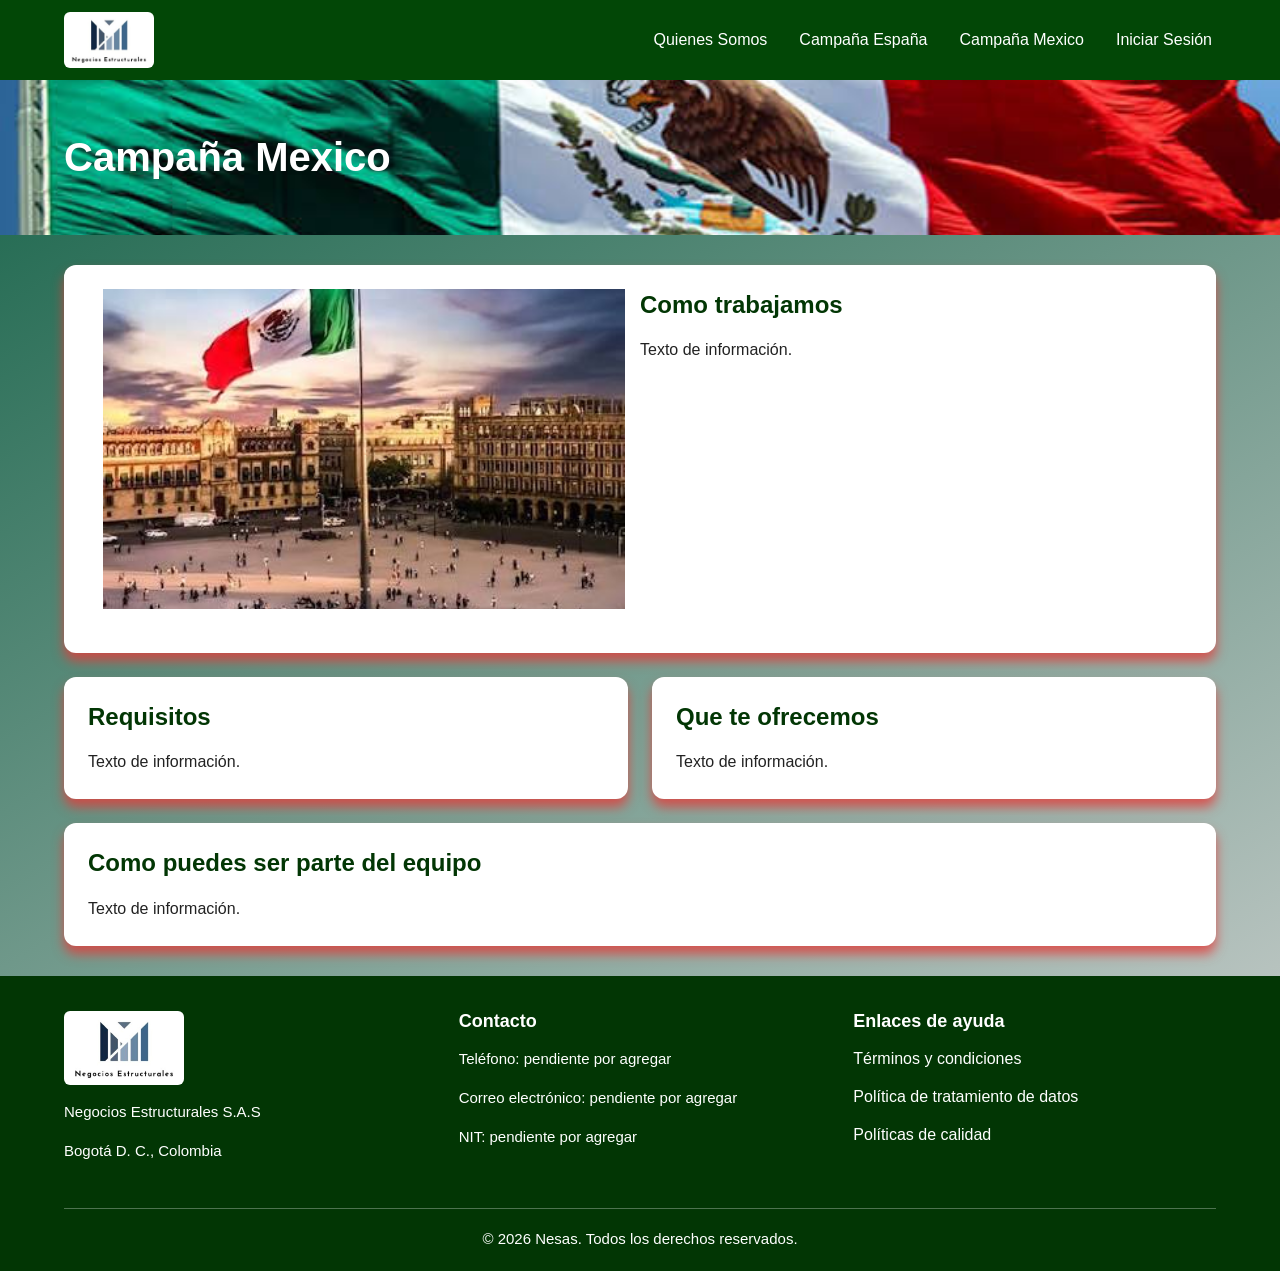
==== Proyecto Intranet/Estructura html/Campaña Mexico.html @ 70970173 "Add files via upload" ====
﻿<!DOCTYPE html>
<html lang="es">
<head>
    <meta charset="UTF-8">
    <meta name="viewport" content="width=device-width, initial-scale=1.0">
    <title>Campaña Mexico | Nesas</title>
    <link rel="stylesheet" href="../Estructura CSS/Campaña Mexico.css">
    <link rel="icon" type="image/jpeg" href="../Img/Logo Nesas.jpg">
</head>
<body>
    <header class="header">
        <a class="logo" href="Inicio.html">
            <img src="../Img/Logo Nesas.jpg" alt="Logo de Nesas">
        </a>
        <nav class="nav">
            <a href="Quienes Somos.html" aria-current="page">
                Quienes Somos
            </a>
            <a href="Campaña España.html">
                Campaña España
            </a>
            <a href="Campaña Mexico.html">
                Campaña Mexico
            </a>
            <a href="Inicio Sesion.html">
                Iniciar Sesión
            </a>
        </nav>
    </header>
    <main>
        <h1 class="page-title">Campaña Mexico</h1>

    <section class="container">
        <article class="post">
            <img src="../Img/Convocatoria Mexico.jpg" alt="Asesores de Nesas">
            <div class="card-content">
                <h2>Como trabajamos</h2>
                <p>Texto de información.</p>
            </div>
        </article>
        <div class="mision-vision">
            <article class="texto">
                <div class="card-content">
                    <h2>Requisitos</h2>
                    <p>Texto de información.</p>
                </div>
            </article>
            <article class="vision">
                <div class="card-content">
                    <h2>Que te ofrecemos</h2>
                    <p>Texto de información.</p>
                </div>
            </article>
        </div>
        <article class="diferentes">
            <div class="card-content">
                <h2>Como puedes ser parte del equipo</h2>
                <p>Texto de información.</p>
            </div>
        </article>
    </section>
    </main>
    <footer class="footer">
        <div class="footer-content">

            <section class="footer-brand">
                <img src="../Img/Logo Nesas.jpg" alt="Logo de Nesas">
                <p>Negocios Estructurales S.A.S</p>
                <p>Bogotá D. C., Colombia</p>
            </section>

            <section>
                <h2>Contacto</h2>
                <p>Teléfono: pendiente por agregar</p>
                <p>Correo electrónico: pendiente por agregar</p>
                <p>NIT: pendiente por agregar</p>
            </section>

            <section>
                <h2>Enlaces de ayuda</h2>
                <a href="Terminos Y Condiciones.html">Términos y condiciones</a>
                <a href="Politica De Tratamiento De Datos.html">Política de tratamiento de datos</a>
                <a href="Politicas De Calidad.html">Políticas de calidad</a>
            </section>

        </div>

        <p class="copyright">
            © 2026 Nesas. Todos los derechos reservados.
        </p>
    </footer>
</body>
</html>
---- Proyecto Intranet/Estructura CSS/Campaña Mexico.css ----
/* =========================================
   1. CONFIGURACIÓN GENERAL
========================================= */

* {
    box-sizing: border-box;
}

html {
    scroll-behavior: smooth;
}

body {
    margin: 0;
    padding: 0;
    min-width: 0;
    font-family: Arial, Helvetica, sans-serif;
    background: linear-gradient(150deg, #116045, #D4D4D4);
    color: #222;
    overflow-wrap: break-word;
}

img {
    display: block;
    max-width: 100%;
    height: auto;
}


/* =========================================
   2. ENCABEZADO Y LOGO
========================================= */

.header {
    background-color: rgb(2, 71, 6);
    color: white;
    padding: 12px 5%;
    display: flex;
    justify-content: space-between;
    align-items: center;
    flex-wrap: wrap;
    gap: 16px;
    position: sticky;
    top: 0;
    z-index: 1000;
}

.logo {
    display: inline-flex;
    align-items: center;
    flex-shrink: 0;
}

.logo img {
    width: 90px;
    height: auto;
    border-radius: 6px;
}


/* =========================================
   3. MENÚ DE NAVEGACIÓN
========================================= */

.nav {
    display: flex;
    align-items: center;
    justify-content: flex-end;
    flex-wrap: wrap;
    gap: 10px 24px;
}

.nav a {
    color: white;
    text-decoration: none;
    font-size: 16px;
    padding: 10px 4px;
    transition: color 0.3s ease;
}

.nav a:hover,
.nav a:focus-visible {
    color: rgb(3, 168, 121);;
}


/* =========================================
   4. TÍTULO PRINCIPAL
========================================= */

.page-title {
    margin: 0;
    padding: clamp(28px, 5vw, 55px) 5%;
    background-image: url(../Img/Mexico.jpg);
    color: white;
    font-size: clamp(26px, 4vw, 40px);
    text-align: left;
    background-repeat: no-repeat;
    background-size: 100%;
    background-position-y: center;
}


/* =========================================
   5. CONTENEDOR PRINCIPAL
========================================= */

.container {
    width: 100%;
    max-width: 1200px;
    margin: 0 auto;
    padding: 30px 24px;
    display: flex;
    flex-direction: column;
    gap: 24px;
}


/* =========================================
   6. ESTILO GENERAL DE LAS TARJETAS
========================================= */

.container article {
    min-width: 0;
    margin: 0;
    padding: 24px;
    background-color: white;
    border-radius: 12px;
    box-shadow: 0 8px 12px rgba(227, 60, 58, 0.801);
    transition: transform 0.3s ease,
                box-shadow 0.3s ease;
}

.container article:hover {
    transform: translateY(-4px);
    box-shadow: 0 8px 12px rgb(3, 168, 121);
}


/* =========================================
   7. SECCIÓN QUIÉNES SOMOS
   Ocupa todo el ancho disponible
========================================= */

.container .post {
    width: 100%;
}

.container .post img {
    width: 50%;
    max-width: 100%;
    max-height: 320px;
    margin: 0 0 20px;
    padding: 0 15px;
    border-radius: 8px;
    object-fit: cover;
    float: left;
}

/* =========================================
   8. MISIÓN Y VISIÓN
   Dos columnas en pantallas grandes
========================================= */

.mision-vision {
    width: 100%;
    display: grid;
    grid-template-columns: repeat(2, minmax(0, 1fr));
    gap: 24px;
    align-items: stretch;
}

.mision-vision article {
    width: 100%;
    min-width: 0;
}


/* =========================================
   9. TÍTULOS Y TEXTOS DE LAS TARJETAS
========================================= */

.container article h2 {
    margin: 0 0 16px;
    color: rgb(2, 54, 4);
    font-size: clamp(19px, 2vw, 24px);
    line-height: 1.3;
}

.container article p {
    margin: 0;
    font-size: 16px;
    line-height: 1.7;
}


/* =========================================
   10. SECCIÓN QUÉ NOS HACE DIFERENTES
   Ocupa todo el ancho disponible
========================================= */

.container .diferentes {
    width: 100%;
}


/* =========================================
   11. PIE DE PÁGINA
========================================= */

.footer {
    width: 100%;
    margin: 0;
    padding: 35px 5% 20px;
    background-color: rgb(2, 54, 4);
    color: white;
}

.footer-content {
    width: 100%;
    max-width: 1200px;
    margin: 0 auto;
    display: grid;
    grid-template-columns: repeat(3, minmax(0, 1fr));
    gap: 32px;
}

.footer section {
    min-width: 0;
}

.footer-brand img {
    width: 120px;
    height: auto;
    margin-bottom: 12px;
    border-radius: 6px;
}

.footer h2 {
    margin-top: 0;
    font-size: 18px;
}

.footer p {
    font-size: 15px;
    line-height: 1.6;
}

.footer a {
    display: block;
    width: fit-content;
    max-width: 100%;
    margin-bottom: 14px;
    color: white;
    text-decoration: none;
    line-height: 1.5;
}

.footer a:hover,
.footer a:focus-visible {
    color: rgb(3, 168, 121);;
}


/* =========================================
   12. DERECHOS RESERVADOS
========================================= */

.copyright {
    width: 100%;
    max-width: 1200px;
    margin: 30px auto 0;
    padding-top: 18px;
    border-top: 1px solid rgb(255 255 255 / 30%);
    text-align: center;
    font-size: 14px;
}


/* =========================================
   13. TABLETS
   Pantallas de hasta 900px
========================================= */

@media (max-width: 900px) {
    .header {
        justify-content: center;
    }

    .nav {
        justify-content: center;
        gap: 8px 16px;
    }

    .container {
        padding: 24px 18px;
        gap: 20px;
    }

    .mision-vision {
        gap: 18px;
    }

    .footer-content {
        grid-template-columns: repeat(2, minmax(0, 1fr));
        gap: 24px;
    }
}


/* =========================================
   14. CELULARES
   Pantallas de hasta 600px
========================================= */

@media (max-width: 600px) {

    /* Encabezado */

    .header {
        position: relative;
        padding: 14px 16px;
        flex-direction: column;
        justify-content: center;
        gap: 12px;
    }

    .logo img {
        width: 75px;
    }


    /* Navegación vertical */

    .nav {
        width: 100%;
        flex-direction: column;
        align-items: stretch;
        gap: 2px;
    }

    .nav a {
        display: block;
        width: 100%;
        padding: 12px;
        text-align: center;
        border-radius: 6px;
    }

    .nav a:hover,
    .nav a:focus-visible {
        background-color: rgb(255 255 255 / 10%);
    }


    /* Título */

    .page-title {
        padding: 30px 16px;
        font-size: 28px;
        text-align: center;
    }


    /* Contenedor principal */

    .container {
        padding: 20px 14px;
        gap: 16px;
    }


    /* Tarjetas */

    .container article {
        padding: 20px;
    }


    /* Misión y visión una debajo de otra */

    .mision-vision {
        grid-template-columns: minmax(0, 1fr);
        gap: 16px;
    }


    /* Imagen */

    .container .post img {
        max-height: 240px;
    }


    /* Pie de página */

    .footer {
        padding: 28px 20px 18px;
    }

    .footer-content {
        grid-template-columns: minmax(0, 1fr);
        gap: 20px;
    }
}


/* =========================================
   15. CELULARES MUY PEQUEÑOS
   Pantallas de hasta 360px
========================================= */

@media (max-width: 360px) {

    .page-title {
        font-size: 24px;
    }

    .container article {
        padding: 16px;
    }

    .container article p {
        font-size: 15px;
    }

    .nav a {
        font-size: 14px;
    }
}


/* =========================================
   16. ACCESIBILIDAD
========================================= */

@media (prefers-reduced-motion: reduce) {

    html {
        scroll-behavior: auto;
    }

    *,
    *::before,
    *::after {
        transition-duration: 0.01ms !important;
        animation-duration: 0.01ms !important;
        scroll-behavior: auto !important;
    }
}
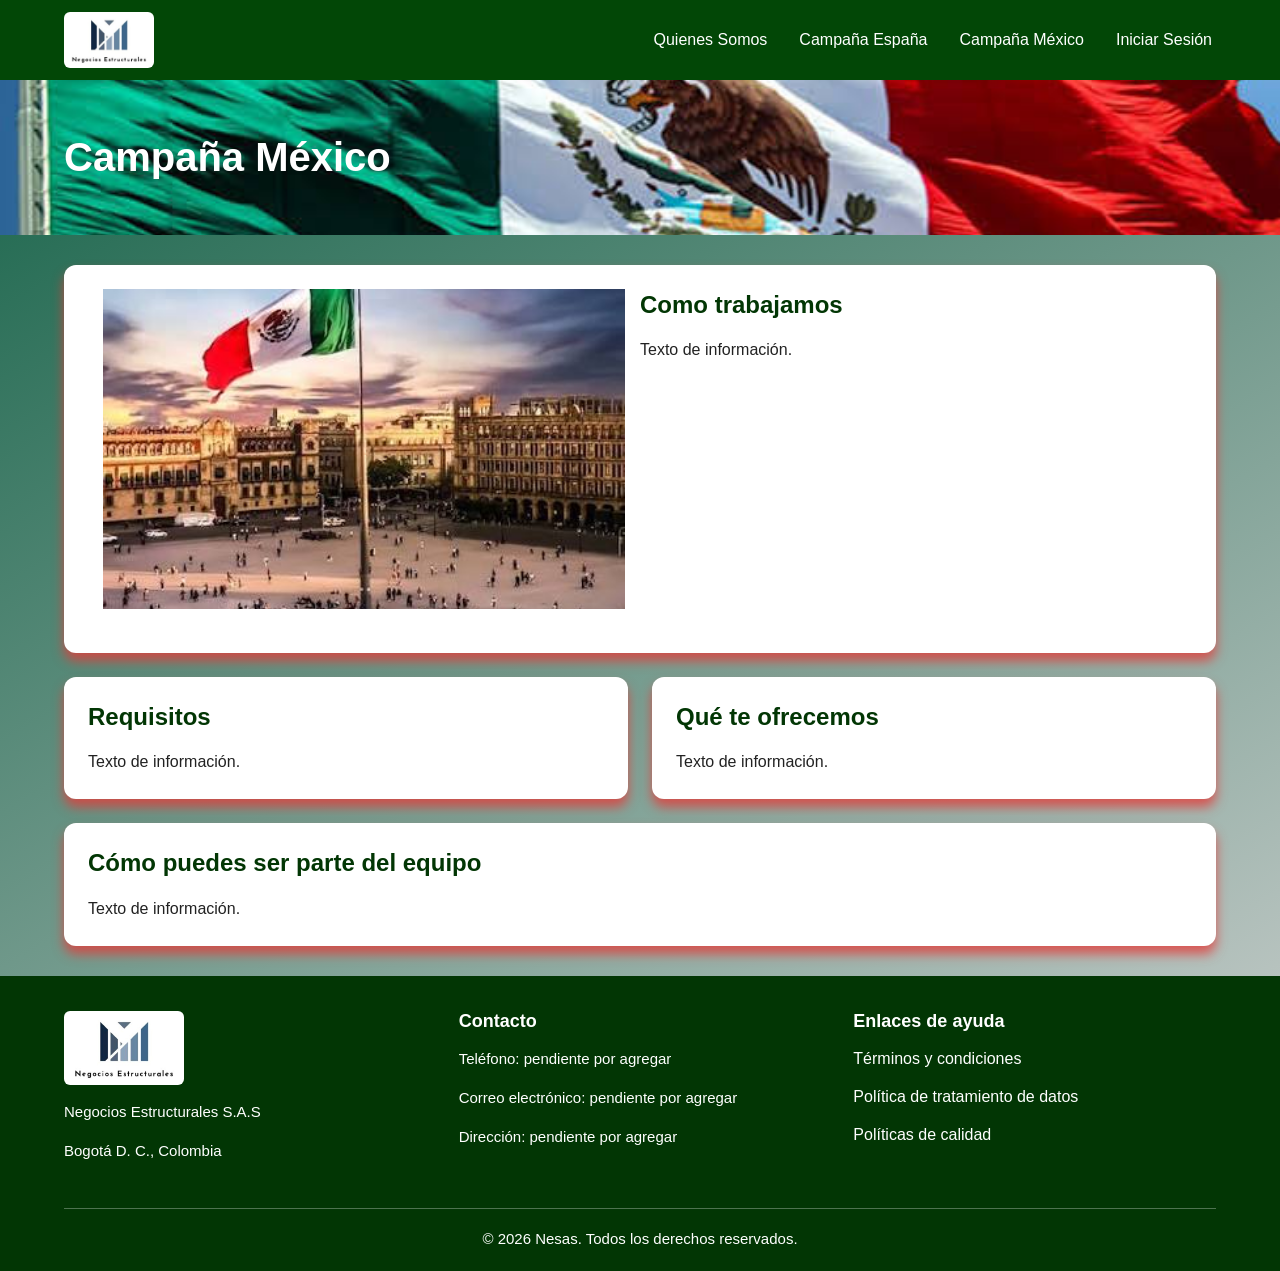
==== commit a554943a: "Add files via upload" ====
--- a/Proyecto Intranet/Estructura html/Campaña Mexico.html
+++ b/Proyecto Intranet/Estructura html/Campaña Mexico.html
@@ -3,7 +3,7 @@
 <head>
     <meta charset="UTF-8">
     <meta name="viewport" content="width=device-width, initial-scale=1.0">
-    <title>Campaña Mexico | Nesas</title>
+    <title>Campaña México | Nesas</title>
     <link rel="stylesheet" href="../Estructura CSS/Campaña Mexico.css">
     <link rel="icon" type="image/jpeg" href="../Img/Logo Nesas.jpg">
 </head>
@@ -20,7 +20,7 @@
                 Campaña España
             </a>
             <a href="Campaña Mexico.html">
-                Campaña Mexico
+                Campaña México
             </a>
             <a href="Inicio Sesion.html">
                 Iniciar Sesión
@@ -28,7 +28,7 @@
         </nav>
     </header>
     <main>
-        <h1 class="page-title">Campaña Mexico</h1>
+        <h1 class="page-title">Campaña México</h1>
 
     <section class="container">
         <article class="post">
@@ -47,14 +47,14 @@
             </article>
             <article class="vision">
                 <div class="card-content">
-                    <h2>Que te ofrecemos</h2>
+                    <h2>Qué te ofrecemos</h2>
                     <p>Texto de información.</p>
                 </div>
             </article>
         </div>
         <article class="diferentes">
             <div class="card-content">
-                <h2>Como puedes ser parte del equipo</h2>
+                <h2>Cómo puedes ser parte del equipo</h2>
                 <p>Texto de información.</p>
             </div>
         </article>
@@ -73,7 +73,7 @@
                 <h2>Contacto</h2>
                 <p>Teléfono: pendiente por agregar</p>
                 <p>Correo electrónico: pendiente por agregar</p>
-                <p>NIT: pendiente por agregar</p>
+                <p>Dirección: pendiente por agregar</p>
             </section>
 
             <section>
--- a/Proyecto Intranet/Estructura CSS/Campaña Mexico.css
+++ b/Proyecto Intranet/Estructura CSS/Campaña Mexico.css
@@ -15,7 +15,7 @@
     margin: 0;
     padding: 0;
     min-width: 0;
-    font-family: Arial, Helvetica, sans-serif;
+    font-family: 'Gill Sans', 'Gill Sans MT', Calibri, 'Trebuchet MS', sans-serif;
     background: linear-gradient(150deg, #116045, #D4D4D4);
     color: #222;
     overflow-wrap: break-word;
